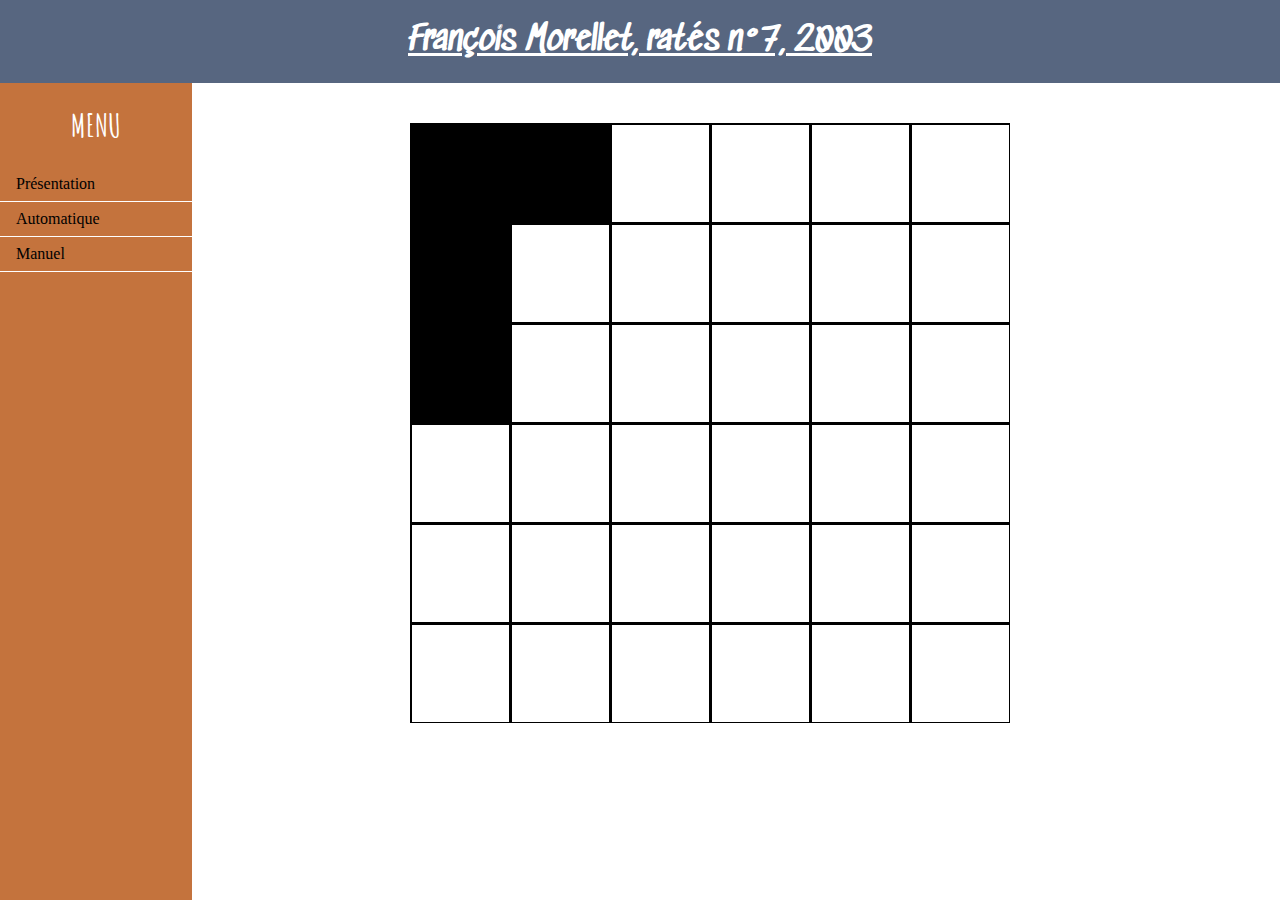
==== v1.1/manuel.html @ 84fd86fa "Add files via upload" ====
<!DOCTYPE html>
<html>
  <head>
    <meta charset="utf-8">
    <title>MAISON DU FUTUR</title>
    <link type ="text/css" rel="stylesheet" href="css/style.css">
	<link href="https://fonts.googleapis.com/css?family=Sedgwick+Ave" rel="stylesheet">
	<link href="https://fonts.googleapis.com/css?family=Amatic+SC:400,700" rel="stylesheet">
	<link rel="shortcut icon" type="image/x-icon" href="maison.png" />
  </head>
<body onload="dessiner()">	
     <header>
      <h1>François Morellet, ratés n°7, 2003</h1>
     </header>
<div id="ensemble">	
	<nav>
	<h1>MENU</h1>
		<ul class="menu">
		  <li><a href="index.html">Présentation</a></li>
		  <li><a href="auto.html" class="dropbtn">Automatique</a></li>
		  <li><a href="manuel.html" class="dropbtn">Manuel</a></li>
		</ul>
	</nav>
    <div id="conteneur">
		<canvas id="fond" width="600" height="600"></canvas>
    </div>
</div>
	<script src="js/lejavascript.js"></script>
  </body>
</html>
---- v1.1/css/style.css ----
body{
	display: flex;
	flex-direction: column;
	margin: 0;
	height: 100%;
}

#ensemble{
	flex-direction:row;
	margin-top: -10px;
}

nav{
	margin-top: 10px;
	width: 15%;
	float: left;
    background-color: rgb(196, 115, 61);
	position: fixed;
	height: 100%
}

section{
	margin-left:15%;
}

nav h1{
	font-family: 'Amatic SC', cursive;
	color: white;
	text-align: center;
}

#sect1{
  flex-wrap: wrap;
  justify-content: space-between;
}

header{
	font-family: 'Sedgwick Ave', cursive;
	color: white;
	text-align: center;
	text-decoration: underline;
	background-color: rgba(57,75,106,0.85);
	
}

#conteneur{
	min-height: 100%;

}

section h1{
	font-family: 'Amatic SC', cursive;
	color: red;
}

section article{
	width: 48%;
	margin-top: 10px;
	padding-left: 5px;
	padding-right: 5px;
}

section p{
	text-align: justify;
}

article:nth-child(1) {
	border-bottom: 2px black solid;
	border-right: 2px black solid;
}

article:nth-child(2) {
	border-bottom: 2px black solid;
	border-left: 2px black solid;
}

article:nth-child(3) {
	width: 100%;
	border-bottom: 2px black solid;
}
article:nth-child(4) {
	width: 100%;
	border-bottom: 2px black solid;
}

ul.menu li a:hover:not(.active) {
    background-color: #555;
    color: white;
}

.dropdown-content {
	margin: 0;
    padding: 0;
	list-style-type:none;
    display: none;
	position: absolute;
    background-color: #f9f9f9;
    min-width: 160px;
    box-shadow: 0px 8px 16px 0px rgba(0,0,0,0.2);
	left:80px;
    z-index: 1;
}

.dropdown-content a {
    color: black;
    padding: 12px 16px;
    text-decoration: none;
    display: block;
    text-align: left;
}

.dropdown-content a:hover {
	background-color: #f1f1f1;
	}

.dropdown:hover .dropdown-content {
    display: block;
}

ul.menu{
    list-style-type: none;
    margin: 0;
    padding: 0;
    height: auto;
    overflow: auto;
}

ul.menu li a {
    display: block;
    color: black;
    padding: 8px 16px;
    text-decoration: none;
}

ul.menu li a.active {
    background-color: #4CAF50;
    color: white;
}

ul.menu li{
	border-bottom: 1px solid white;
}

a:link{
	text-decoration:none
}

#fond{
	margin-left: 32%;
	margin-top: 50px;
}
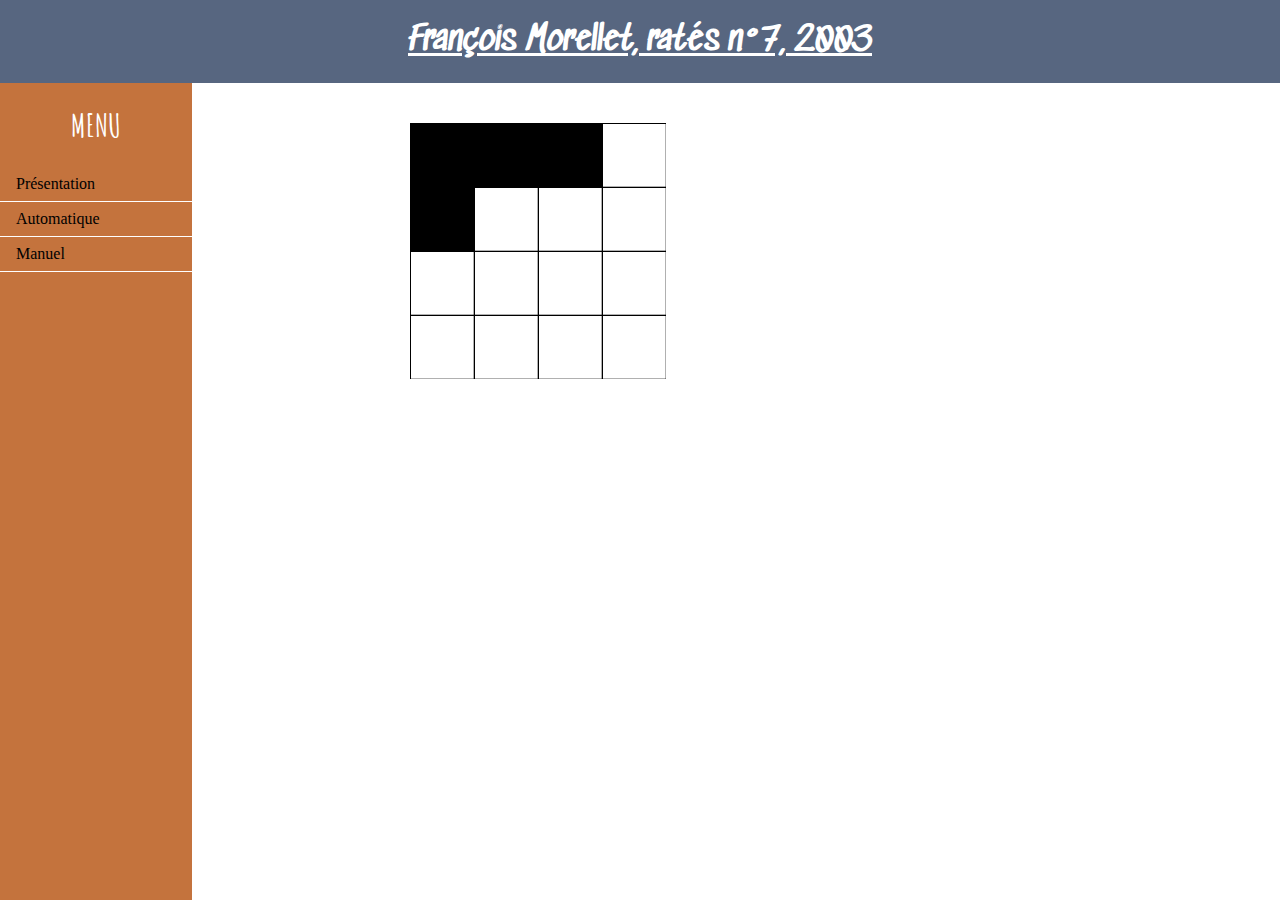
==== commit e6a6759f: "Update manuel.html" ====
--- a/v1.1/manuel.html
+++ b/v1.1/manuel.html
@@ -22,7 +22,7 @@
 		</ul>
 	</nav>
     <div id="conteneur">
-		<canvas id="fond" width="600" height="600"></canvas>
+		<canvas id="fond" width="900" height="600"></canvas>
     </div>
 </div>
 	<script src="js/lejavascript.js"></script>
--- a/v1.1/css/style.css
+++ b/v1.1/css/style.css
@@ -148,4 +148,5 @@
 #fond{
 	margin-left: 32%;
 	margin-top: 50px;
+	width:30%;
 }
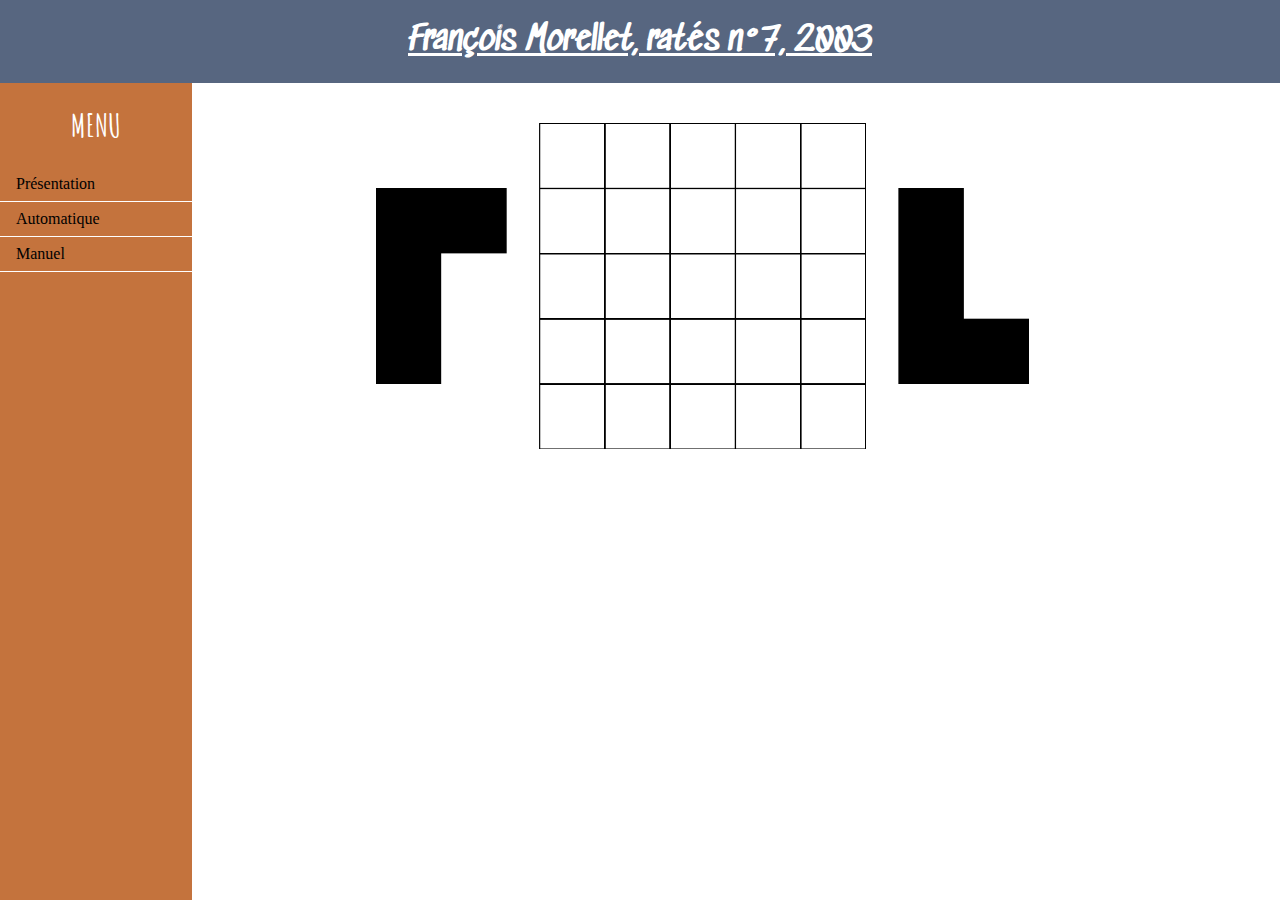
==== commit 408cc1e2: "Add files via upload" ====
--- a/v1.1/manuel.html
+++ b/v1.1/manuel.html
@@ -6,6 +6,7 @@
     <link type ="text/css" rel="stylesheet" href="css/style.css">
 	<link href="https://fonts.googleapis.com/css?family=Sedgwick+Ave" rel="stylesheet">
 	<link href="https://fonts.googleapis.com/css?family=Amatic+SC:400,700" rel="stylesheet">
+
 	<link rel="shortcut icon" type="image/x-icon" href="maison.png" />
   </head>
 <body onload="dessiner()">	
@@ -22,7 +23,7 @@
 		</ul>
 	</nav>
     <div id="conteneur">
-		<canvas id="fond" width="900" height="600"></canvas>
+		<canvas id="fond" width="1200" height="600"></canvas>
     </div>
 </div>
 	<script src="js/lejavascript.js"></script>
--- a/v1.1/css/style.css
+++ b/v1.1/css/style.css
@@ -44,7 +44,9 @@
 }
 
 #conteneur{
-	min-height: 100%;
+	min-height: 150%;
+	margin-left: -25%;
+	width:170%;
 
 }
 
